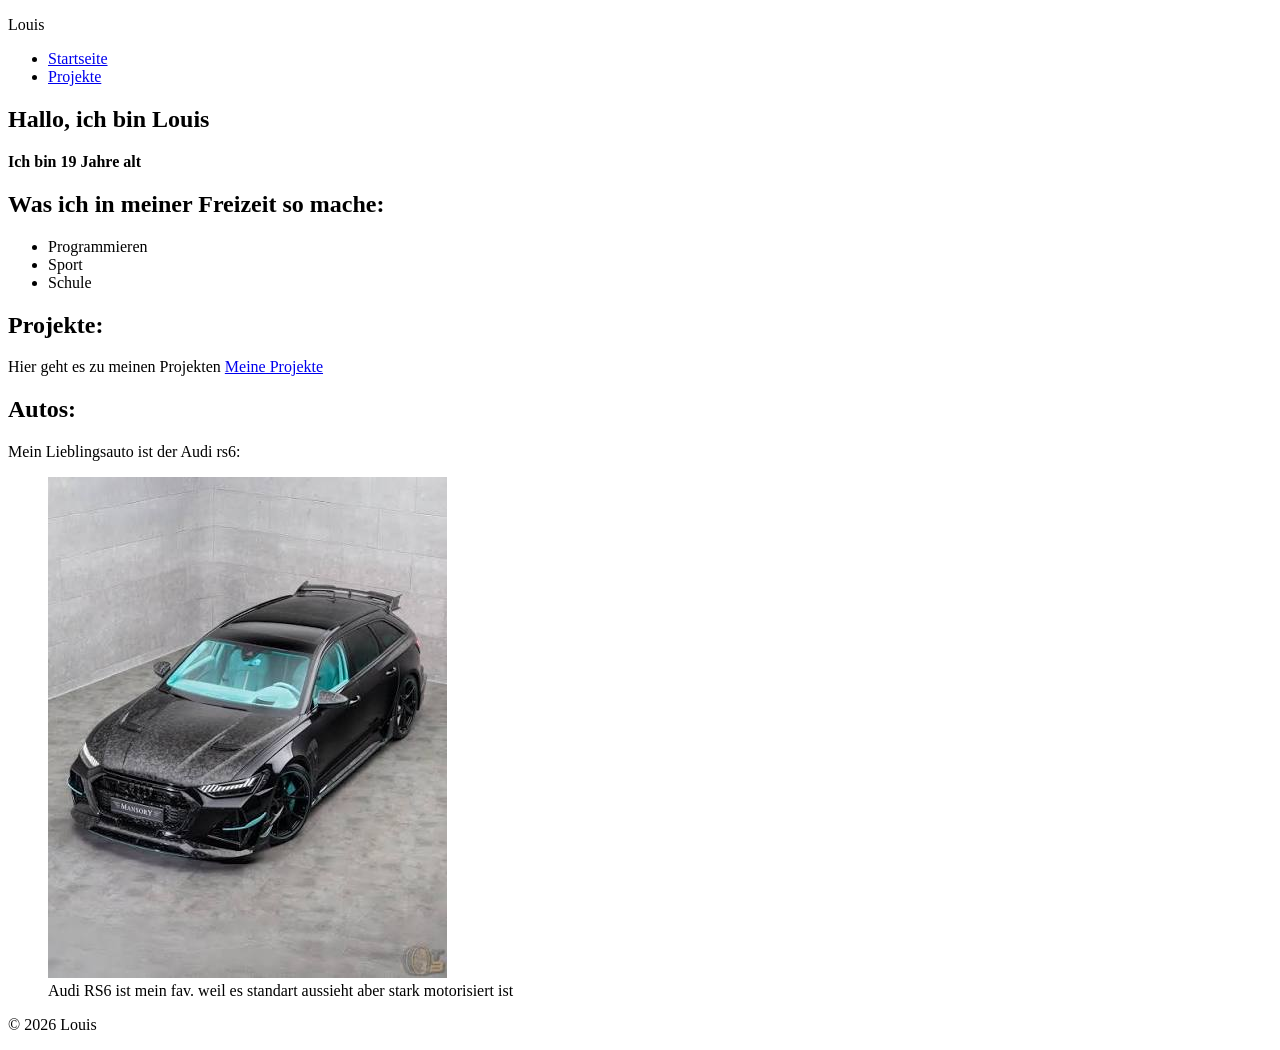
==== HTML/tests/ueber-mich/index.html @ fcf7e19a "HTML Ordner" ====
<!DOCTYPE html>
<html lang="de">

<head>
    <meta charset="UTF-8">
    <meta name="viewport" content="width=device-width, initial-scale=1.0">
    <title> Louis - Über Mich</title>


</head>

<body>

    <header>
        <p>Louis</p>
        <nav>
            <ul>

                <li><a href="index.html">Startseite</a></li>
                <li> <a href="projekte.html">Projekte</a></li>

            </ul>
        </nav>
    </header>

    <main>
        <section>
            <h1>Hallo, ich bin Louis</h1>
            <p><strong>Ich bin 19 Jahre alt</strong> </p>
        </section>


        <section>
            <h2>Was ich in meiner Freizeit so mache:</h2>

            <ul>
                <li>Programmieren</li>
                <li>Sport</li>
                <li>Schule</li>

            </ul>
        </section>

        <section>
            <h2>Projekte:</h2>

            <p>Hier geht es zu meinen Projekten <a href="projekte.html">Meine Projekte</a></p>

        </section>


        <section>
            <h2>Autos:</h2>
            <p> Mein Lieblingsauto ist der Audi rs6:</p>

            <figure>
                <img src="bilder/rs6.jpg" alt="Audi rs6 mit Carbon Mansory umbau">
                <figcaption> Audi RS6 ist mein fav. weil es standart aussieht aber stark motorisiert ist</figcaption>
            </figure>
        </section>
    </main>

    <footer>
        <p>© 2026 Louis</p>
    </footer>

</body>



</html>
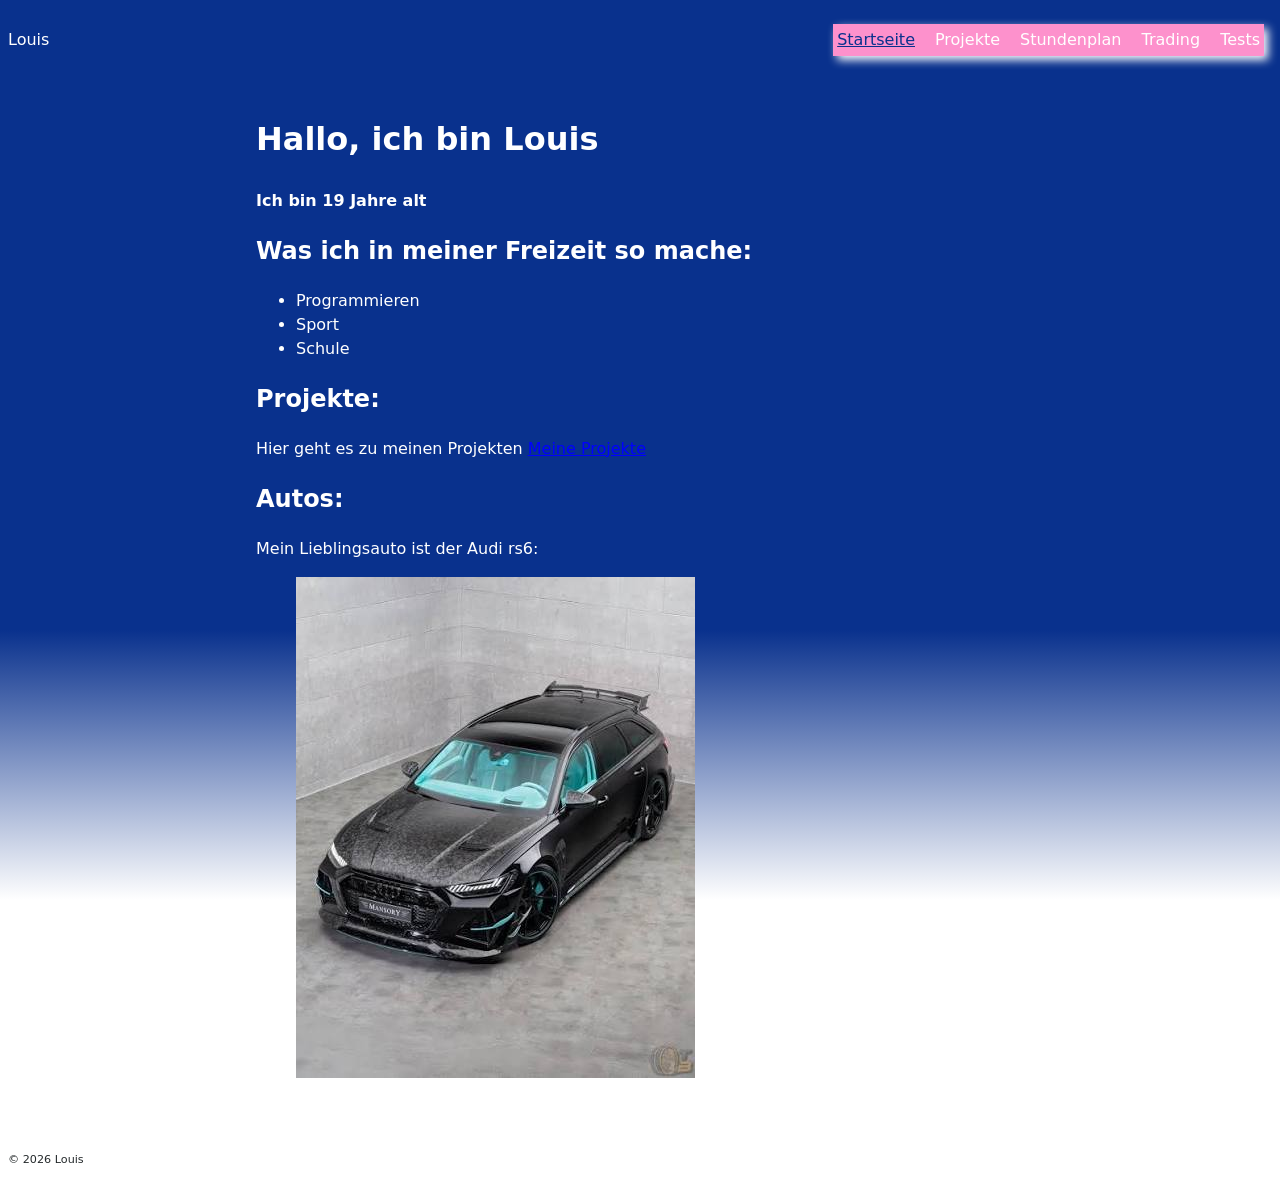
==== commit c66db4b0: "JS 1" ====
--- a/HTML/tests/ueber-mich/index.html
+++ b/HTML/tests/ueber-mich/index.html
@@ -5,6 +5,8 @@
     <meta charset="UTF-8">
     <meta name="viewport" content="width=device-width, initial-scale=1.0">
     <title> Louis - Über Mich</title>
+    <link rel="stylesheet" href="style.css">
+    
 
 
 </head>
@@ -16,8 +18,11 @@
         <nav>
             <ul>
 
-                <li><a href="index.html">Startseite</a></li>
+                <li><a href="index.html" class="active">Startseite</a></li>
                 <li> <a href="projekte.html">Projekte</a></li>
+                <li> <a href="tabelle.html">Stundenplan</a></li>
+                <li> <a href="trades.html">Trading</a></li>
+                <li> <a href="tests.html">Tests</a></li>
 
             </ul>
         </nav>
@@ -44,7 +49,9 @@
         <section>
             <h2>Projekte:</h2>
 
-            <p>Hier geht es zu meinen Projekten <a href="projekte.html">Meine Projekte</a></p>
+            <p>Hier geht es zu meinen Projekten
+                <a href="projekte.html">Meine Projekte</a>
+            </p>
 
         </section>
 
--- a/HTML/tests/ueber-mich/style.css
+++ b/HTML/tests/ueber-mich/style.css
@@ -0,0 +1,226 @@
+*,
+*::before,
+*::after {
+    box-sizing: border-box;
+}
+
+
+body {
+    font-family: system-ui, -apple-system, "Segoe UI", sans-serif;
+    color: #ffffff;
+    background: linear-gradient(to bottom, #09318D 70%, #ffffff 100%);
+    background-attachment: fixed;
+
+
+
+    line-height: 1.5;
+}
+
+
+img {
+    max-width: 100%;
+    height: auto;
+}
+
+/* ===== 2. Elemente ===== */
+
+h1 {
+    font-size: 2rem;
+}
+
+h1,
+h2 {
+    color: rgb(255, 255, 255);
+}
+
+
+
+
+
+main {
+    max-width: 50rem;
+    margin: 0 auto;
+    padding: 1rem 1rem;
+
+}
+
+
+
+
+
+
+
+nav a {
+    color: #ffffff;
+    text-decoration: none;
+
+}
+
+
+
+.tabelle-scroll {
+    overflow-x: auto;
+}
+
+a:hover {
+
+    color: #29204d;
+
+
+
+}
+
+a {
+    color: blue;
+
+
+}
+
+/* ===== 4. Komponenten ===== */
+
+form div {
+    margin-bottom: 4px;
+    display: flex;
+    font-weight: bold;
+    gap: 10px;
+
+
+}
+
+
+.tlable {
+    width: 8rem;
+
+
+}
+
+header {
+    display: flex;
+    align-items: center;
+    flex-wrap: wrap;
+
+
+
+
+}
+
+
+nav {
+
+    margin-left: auto;
+
+}
+
+nav ul {
+    display: flex;
+    margin-right: 0.5rem;
+    padding: 4px;
+    background-color: #FD91CC;
+    box-shadow: 4px 4px 10px white;
+    list-style: none;
+    gap: 20px;
+
+
+
+}
+
+table {
+    border-collapse: collapse;
+
+
+
+}
+
+th,
+td {
+    border-bottom: 0.5px solid #ffffff;
+    border-right: 0.5px solid #ffffff;
+    padding: 0.5rem 1rem;
+
+
+}
+
+
+.karte {
+    padding: 1rem 2rem 0 2rem;
+    background-color: #FD91CC;
+    border: 1px solid #cbd5e1;
+    border-radius: 20px;
+
+
+}
+
+.karte2 {
+    padding: 1rem 2rem 0 2rem;
+    margin: 2rem 2rem;
+    width: 30rem;
+    background-color: #FD91CC;
+    border: 1px solid #cbd5e1;
+    border-radius: 20px;
+
+
+
+}
+
+
+#statistik {
+    display: flex;
+    align-items: center;
+    margin: 1rem;
+
+
+}
+
+
+
+/* ===== 5. Zustände & Hilfsklassen ===== */
+
+.raster-karte {
+    display: grid;
+    grid-template-columns: repeat(auto-fit, minmax(16rem, 1fr));
+    gap: 1rem;
+}
+
+
+.gross {
+    grid-column: 1 / -1;
+}
+
+
+
+
+.active {
+    color: #09318D;
+    text-decoration: underline;
+
+}
+
+.verlust {
+    color: rgb(220, 38, 38);
+}
+
+.gewinn {
+    color: green;
+}
+
+.markiert {
+    background-color: #252a2c;
+
+}
+
+
+.versteckt {
+    visibility: hidden
+}
+
+.verstecktButton {
+    width: 5rem;
+}
+
+
+
+
+footer {
+    color: #252a2c;
+    font-size: 0.7rem;
+}
